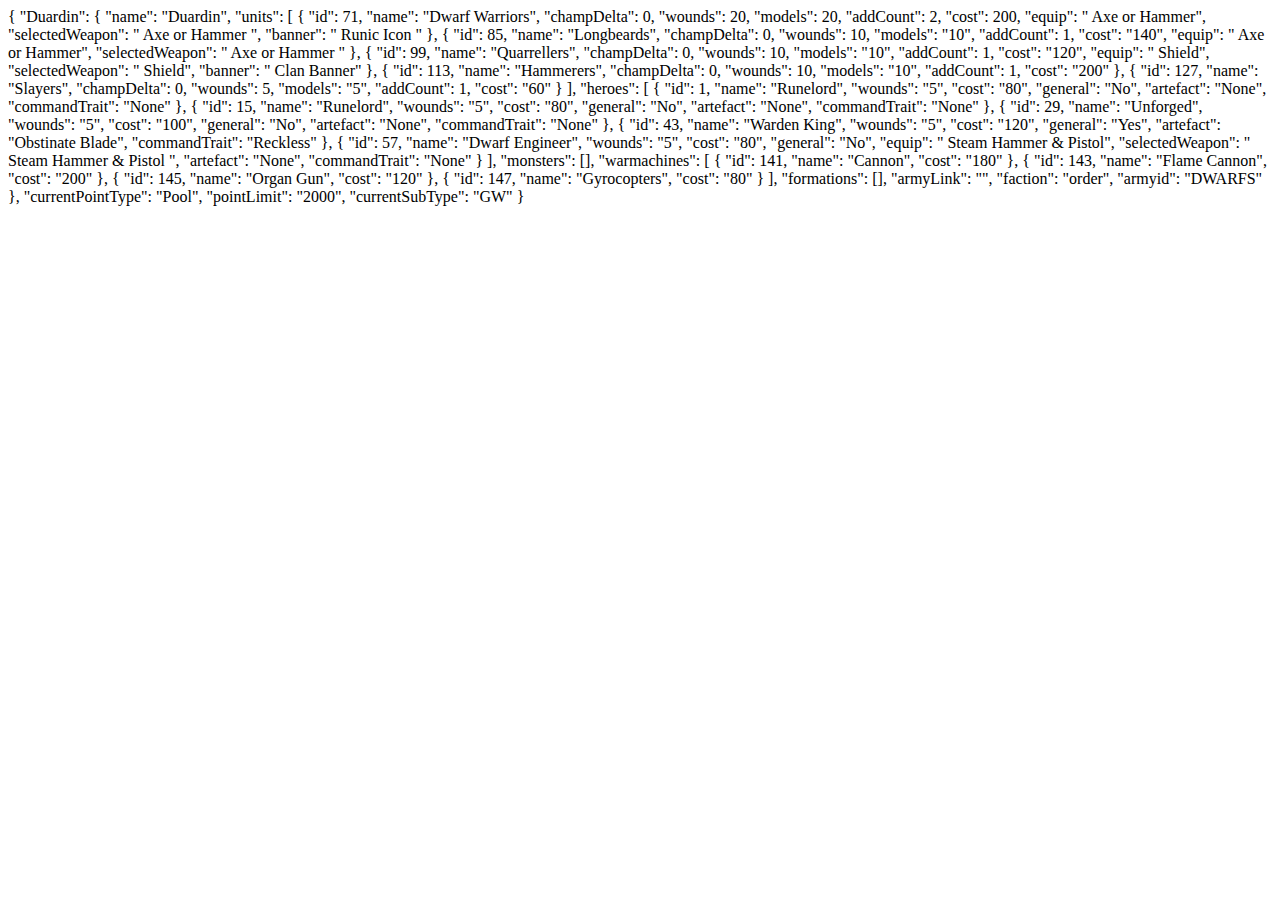
==== test.html @ 49c1d10b "add another rule" ====
<html>

<head>
	<title></title>

	<script src="scripts/lzString/lz-string.min.js"></script>
	<script src="scripts/jquery-3.1.1.min.js"></script>
</head>

<body>
	
	<span id='output'></span>
	<script type="text/javascript">

		var base64 = '[base64]';		

		// var base64 = '[base64]';

		var json = JSON.parse(LZString.decompressFromEncodedURIComponent(base64));
		$('#output').text(JSON.stringify(json, null, 2));

	</script>

</body>	
</html>
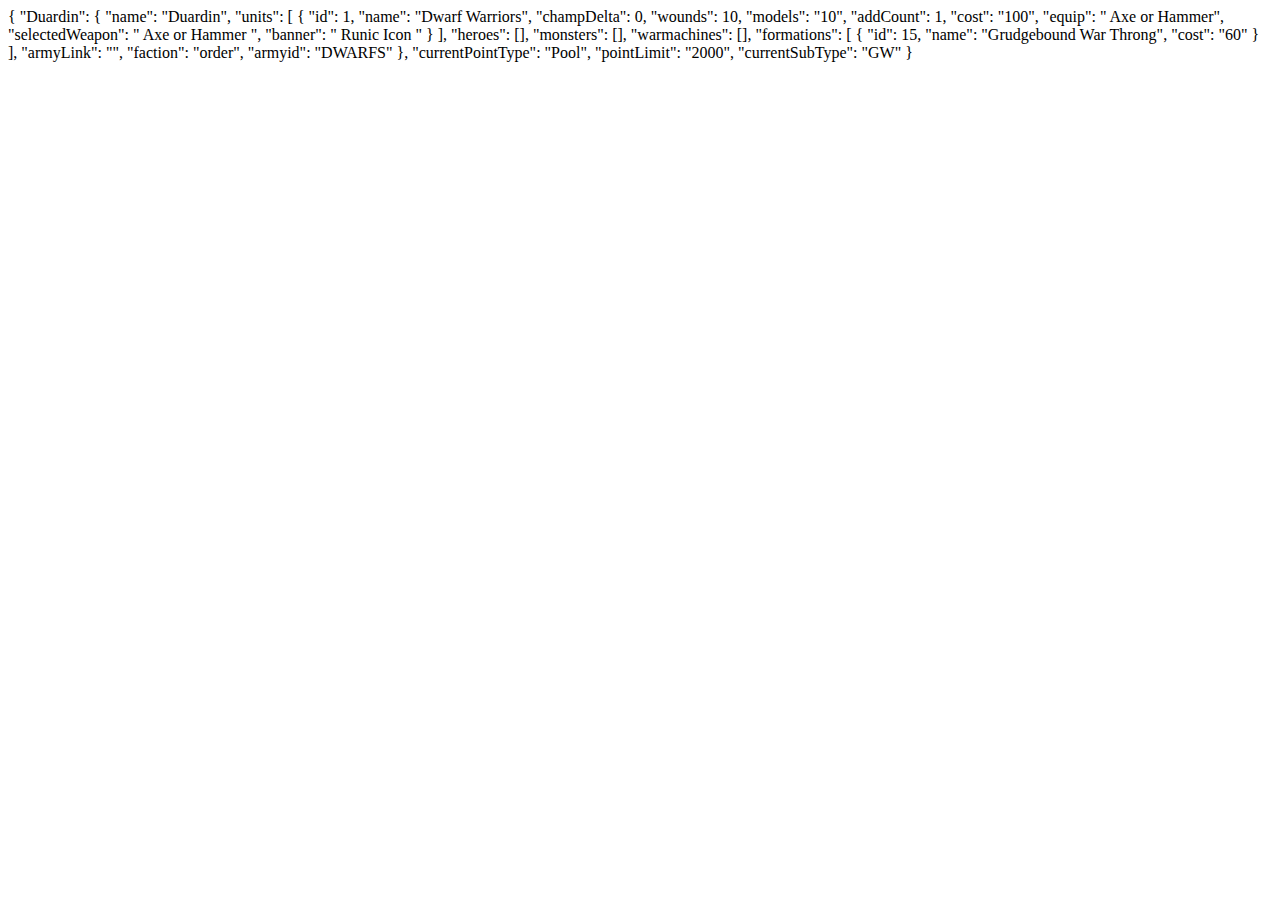
==== commit 741363b1: "add grudgebound war throng" ====
--- a/test.html
+++ b/test.html
@@ -12,9 +12,11 @@
 	<span id='output'></span>
 	<script type="text/javascript">
 
-		var base64 = '[base64]';		
+		// var base64 = '[base64]';		
 
 		// var base64 = '[base64]';
+
+		var base64 = '[base64]';
 
 		var json = JSON.parse(LZString.decompressFromEncodedURIComponent(base64));
 		$('#output').text(JSON.stringify(json, null, 2));
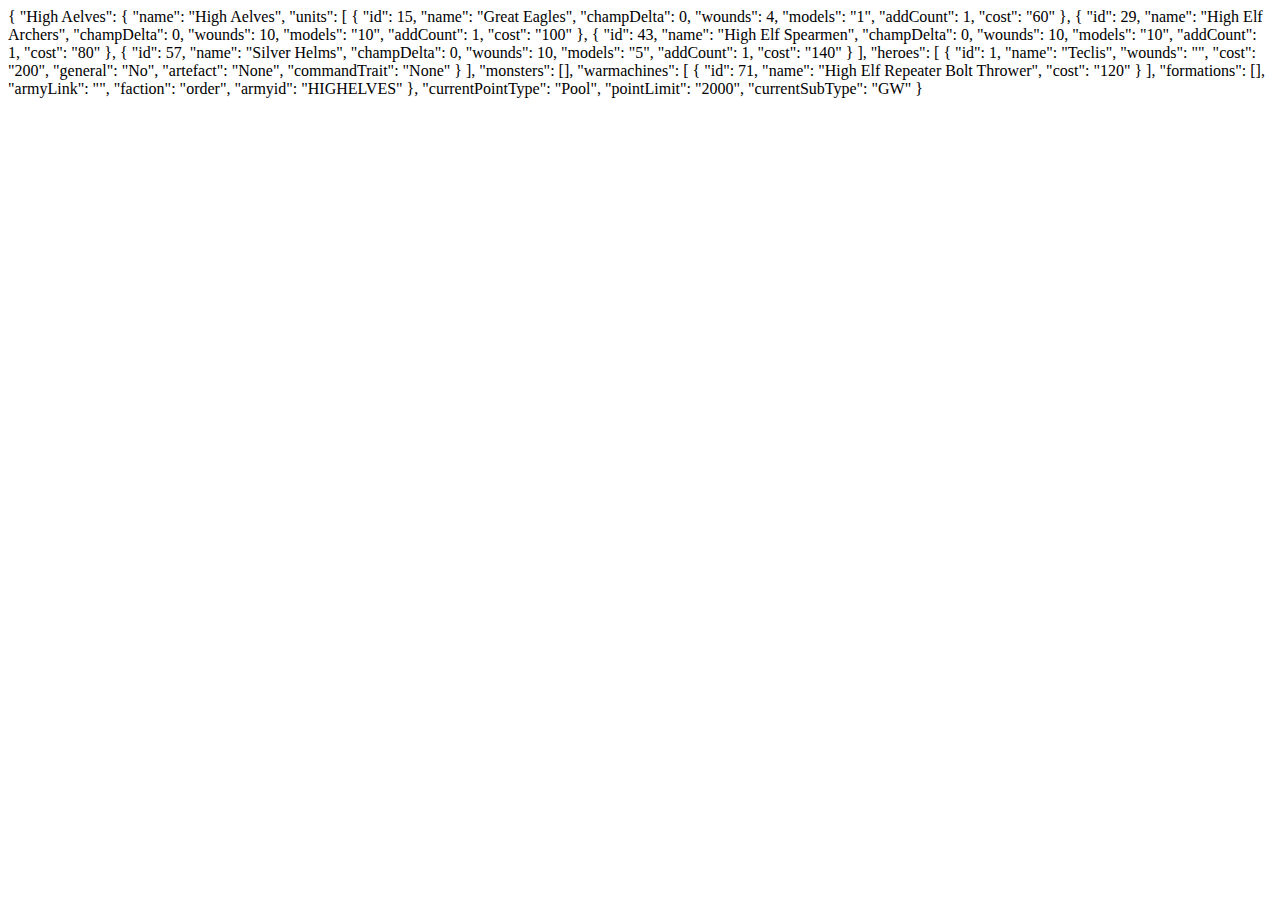
==== commit ca87dace: "add some high elf rules" ====
--- a/test.html
+++ b/test.html
@@ -16,7 +16,9 @@
 
 		// var base64 = '[base64]';
 
-		var base64 = '[base64]';
+		// var base64 = '[base64]';
+
+		var base64 = '[base64]';
 
 		var json = JSON.parse(LZString.decompressFromEncodedURIComponent(base64));
 		$('#output').text(JSON.stringify(json, null, 2));
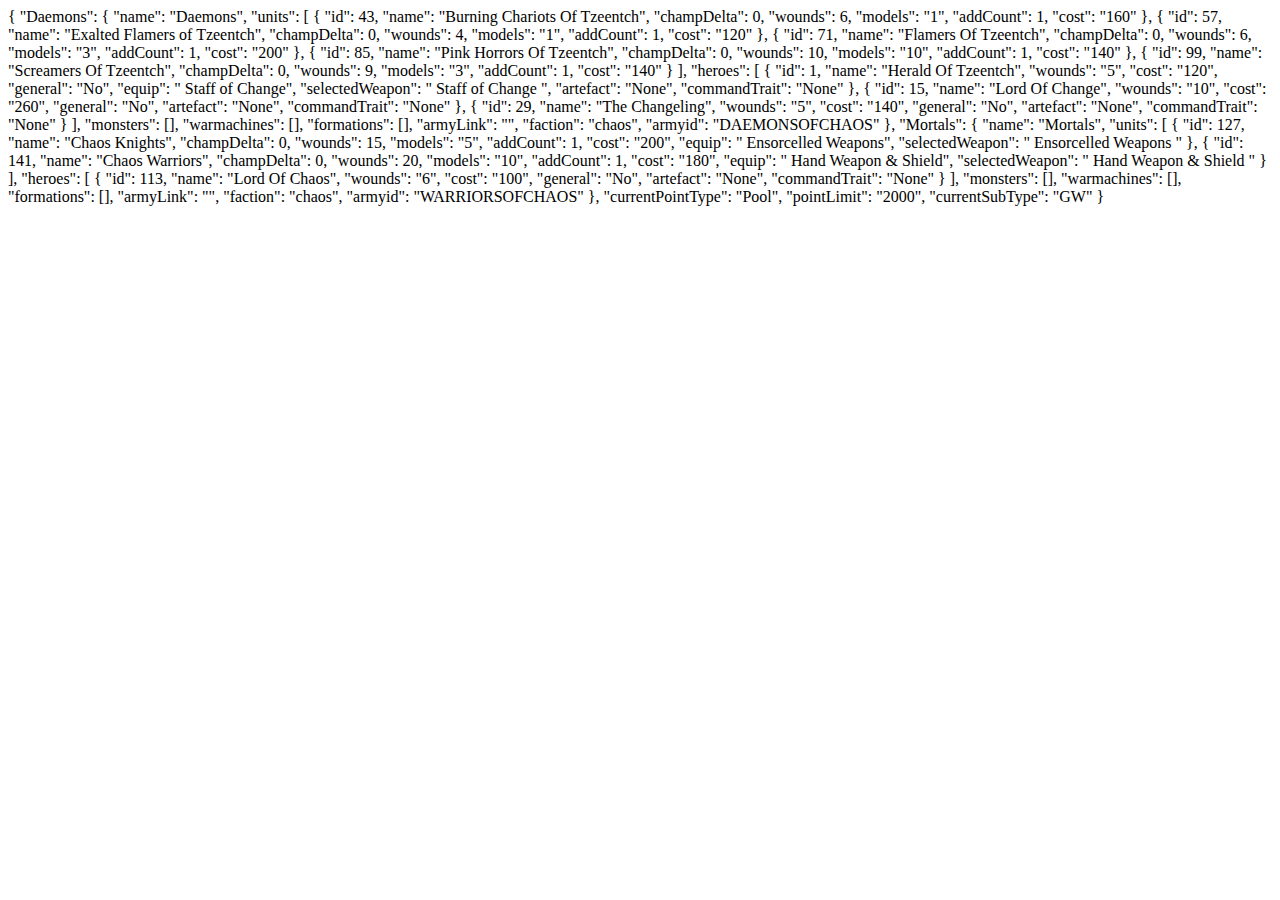
==== commit 8dc475b8: "added chaos files" ====
--- a/test.html
+++ b/test.html
@@ -18,7 +18,10 @@
 
 		// var base64 = '[base64]';
 
-		var base64 = '[base64]';
+//high elf
+		// var base64 = '[base64]';
+//chaos
+		var base64 = '[base64]';
 
 		var json = JSON.parse(LZString.decompressFromEncodedURIComponent(base64));
 		$('#output').text(JSON.stringify(json, null, 2));
